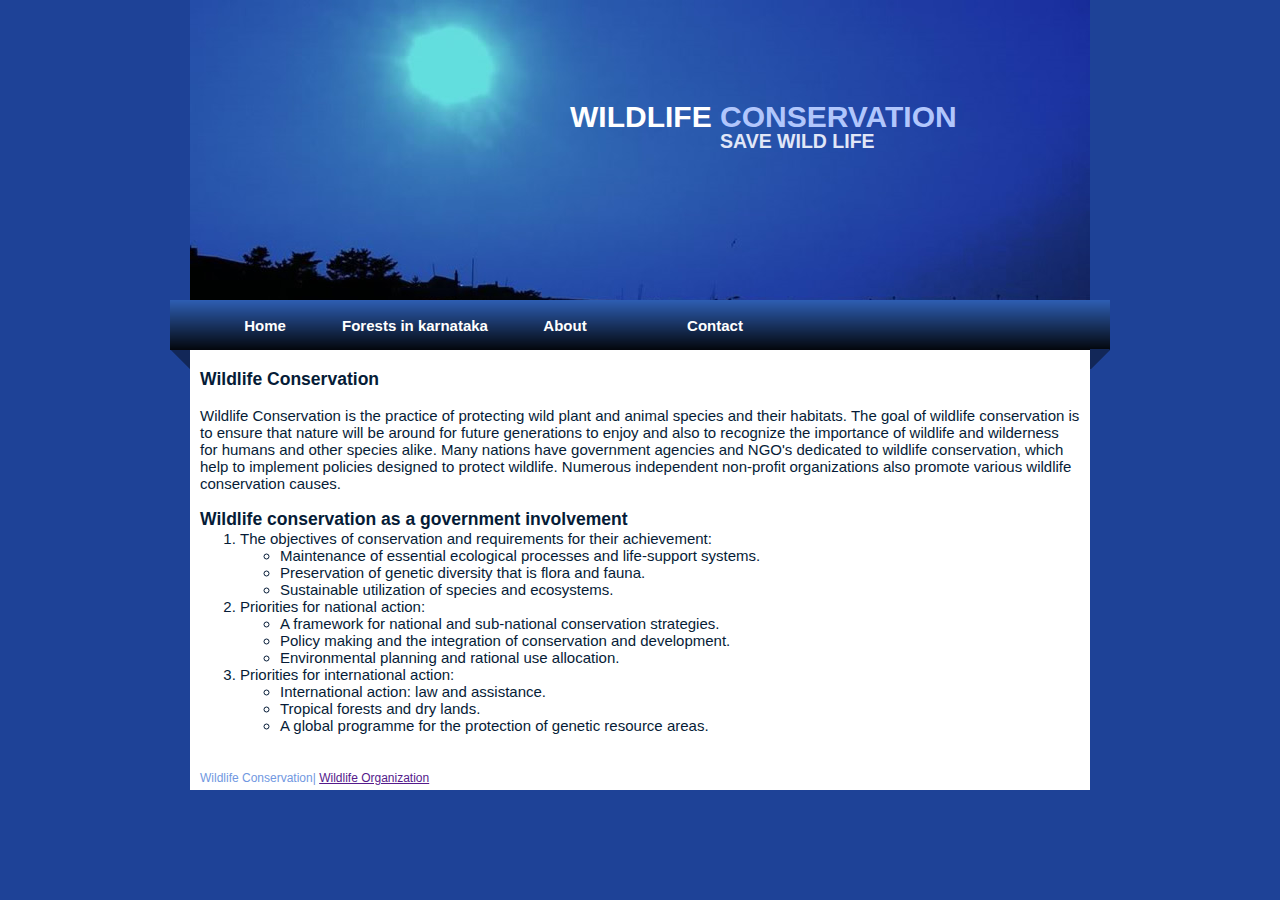
==== wildlife/index.html @ f0fd76ad "Assignment" ====
<!DOCTYPE html>
<html>
<head>
<meta http-equiv="Content-Type" content="text/html; charset=utf-8" />
<link rel="stylesheet" type="text/css" href="style.css" />
<title>Wildlife conservation</title>
</head>

<body>
<div id="container">
		<div id="mainpic">
        	<h1>WILDLIFE <span class="lightblue">CONSERVATION</span></h1>
            <h2>SAVE WILD LIFE</h2>
        </div>

        <div id="menu">
        	<ul>
            	<li class="menuitem"><a href="index.html">Home</a></li>
              

                <li class="menuitem"><a href="forest.html">Forests in karnataka</a></li>
								  <li class="menuitem"><a href="about.html">About</a></li>

              <li class="menuitem"><a href="contact.html">Contact</a></li>
            </ul>
        </div>


		<div id="content">
        	<h2> </h2>

       	  <h3>Wildlife Conservation</h3><br
        	<p>Wildlife Conservation is the practice of protecting wild plant and animal species and their habitats. The goal of wildlife conservation is to ensure that nature will be around for future generations to enjoy and also to recognize the importance of wildlife and wilderness for humans and other species alike.
						 Many nations have government agencies and NGO's dedicated to wildlife conservation, which help to implement policies designed to protect wildlife.
						Numerous independent non-profit organizations also promote various wildlife conservation causes.</p></br>

       <h3>Wildlife conservation as a government involvement</h3>
        	<p>
						<ol>
							<li>The objectives of conservation and requirements for their achievement:</li>
             <ul>
							  <li>Maintenance of essential ecological processes and life-support systems.</li>
                <li>Preservation of genetic diversity that is flora and fauna.</li>
                <li>Sustainable utilization of species and ecosystems.</li></ul>
              <li>Priorities for national action:
                 <ul> <li>A framework for national and sub-national conservation strategies.</li>
                      <li>Policy making and the integration of conservation and development.</li>
                      <li>Environmental planning and rational use allocation.</li></ul>
              <li>Priorities for international action:</li>
                 <ul> <li>International action: law and assistance.</li>
                      <li>Tropical forests and dry lands.</li>
                      <li>A global programme for the protection of genetic resource areas.</li></ul></ol>
           </p></br></br>
					 <div id="footer">
					 								Wildlife Conservation| <a href="">Wildlife Organization</a>
					 							</div>

      </div>
   </div>
</body>
</html>
---- wildlife/style.css ----
body {
	margin: 0;
	padding: 0;
	text-align: left;
	font: 12px Arial, Helvetica, sans-serif;
	font-size: 13px;
	color: #061C37;
	background: #1E4297;
	background-repeat:repeat-x;
}
*
{
  margin: 0 auto 0 auto;
 text-align:left;}

#container
{
  display: block;
  height:auto;
  position: relative;
  width: 940px;
}

#mainpic h1
{
	position:absolute;
text-align:right;
font-size:30px;
color:#FFF;
left:400px;
top:100px;
}


#mainpic h2
{
position:absolute;
text-align:right;
color:#E1E7F7;
left:550px;
top:130px;
}

#mainpic
{
background-image:url(images/main.jpg);
background-repeat:no-repeat;
width:900px;
height:300px;
}



.lightblue
{
color:#B1C6FC

}




#menu
{
background-image:url(images/menu.png);
background-repeat:no-repeat;
width:940px;
height:69px;
float:left;
clear:both;
}

#content
{
width:880px;
height:auto;
font-size:15px;
background-color:#FFF;
padding-left:10px;
padding-right:10px;
padding-bottom:5px;
}


#footer
{
display:inline;
text-align:center;
font-size:12px;
text-decoration:none;
color:#7198E1;
}


#menu ul {
	list-style: none;
	padding: 0px;
	margin-left:auto;
	width:900px;
}

#menu li {
	list-style: none;
	padding: 0px;
	display: inline;

}

#menu a {
	float: left;
	width: 150px;
	height: 40px;
	display: block;
	text-align: center;
	text-decoration: none;
	color: #ffffff;
	font-weight: bold;
	padding-top: 17px;
	font-size: 15px;
}

#menu a:hover{
	color:#BAD1F3;
	background: url(images/menuhov.jpg) no-repeat;
}



html, body {
text-align: center;
}
p {text-align: left;}
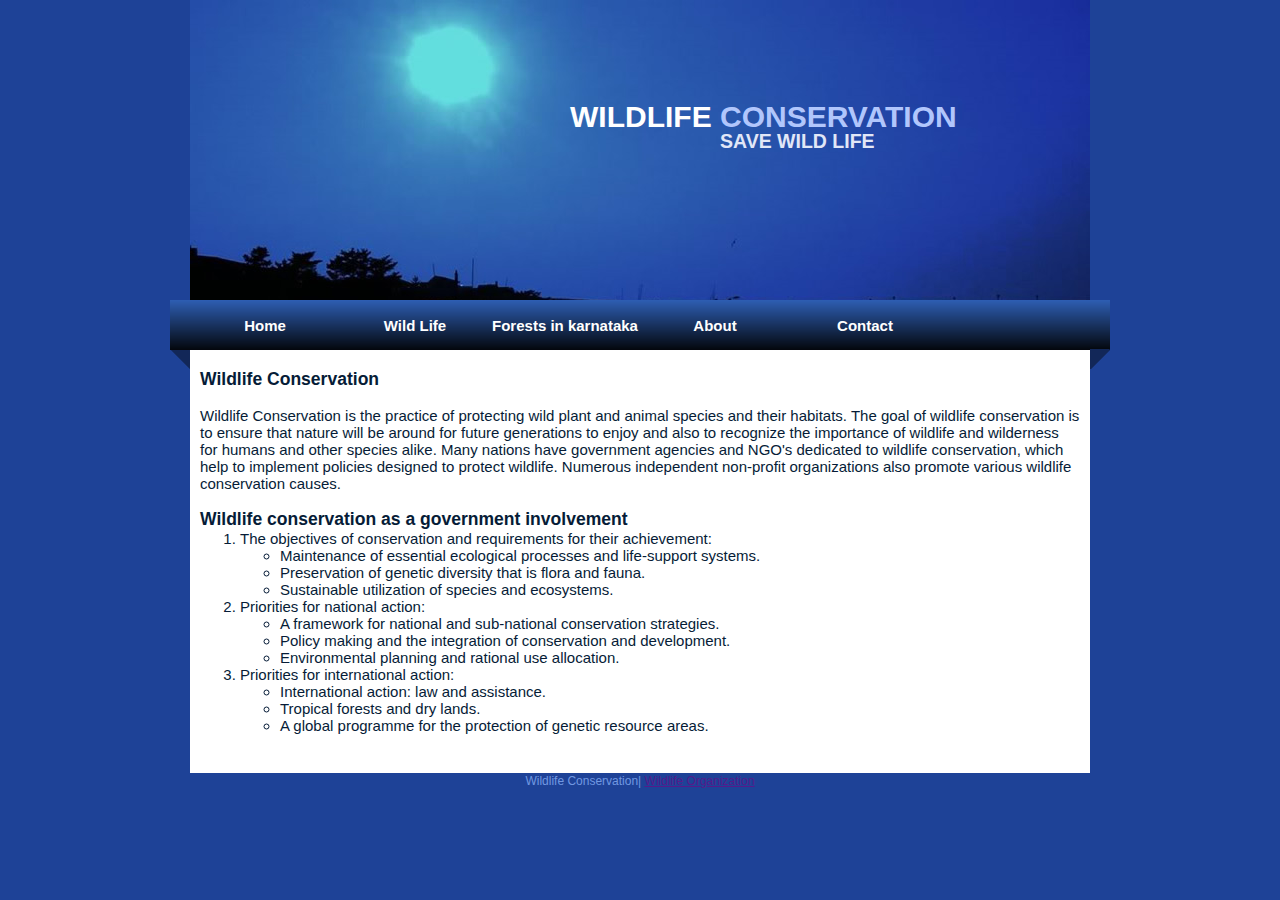
==== commit dc31bccf: "assignment" ====
--- a/wildlife/index.html
+++ b/wildlife/index.html
@@ -1,61 +1,67 @@
 <!DOCTYPE html>
 <html>
-<head>
-<meta http-equiv="Content-Type" content="text/html; charset=utf-8" />
-<link rel="stylesheet" type="text/css" href="style.css" />
-<title>Wildlife conservation</title>
-</head>
+	<head>
+		<meta http-equiv="Content-Type" content="text/html; charset=utf-8" />
+		<link rel="stylesheet" type="text/css" href="style.css" />
+		<title>Wildlife conservation</title>
+	</head>
 
-<body>
-<div id="container">
-		<div id="mainpic">
-        	<h1>WILDLIFE <span class="lightblue">CONSERVATION</span></h1>
-            <h2>SAVE WILD LIFE</h2>
-        </div>
+	<body>
+		<div id="container">
+			<div id="mainpic">
+        		<h1>WILDLIFE <span class="lightblue">CONSERVATION</span></h1>
+            	<h2>SAVE WILD LIFE</h2>
+        	</div>
 
-        <div id="menu">
-        	<ul>
-            	<li class="menuitem"><a href="index.html">Home</a></li>
-              
-
-                <li class="menuitem"><a href="forest.html">Forests in karnataka</a></li>
-								  <li class="menuitem"><a href="about.html">About</a></li>
-
-              <li class="menuitem"><a href="contact.html">Contact</a></li>
-            </ul>
+        	<div id="menu">
+        		<ul>
+            		<li class="menuitem"><a href="index.html">Home</a></li>
+                  	<li class="menuitem"><a href="wildlife.html">Wild Life</a></li>
+            	    <li class="menuitem"><a href="forest.html">Forests in karnataka</a></li>
+                    <li class="menuitem"><a href="about.html">About</a></li>
+                    <li class="menuitem"><a href="contact.html">Contact</a></li>
+            	</ul>
+        	</div>
         </div>
 
 
-		<div id="content">
-        	<h2> </h2>
+			<div id="content">
+       	  		<h3>Wildlife Conservation</h3><br>
+        			<p>Wildlife Conservation is the practice of protecting wild plant and animal species and their 	
+        			   habitats. The goal of wildlife conservation is to ensure that nature will be around for future generations to enjoy and also to recognize the importance of wildlife and wilderness for humans and other species alike.
+					   Many nations have government agencies and NGO's dedicated to wildlife conservation, which help to implement policies designed to protect wildlife.
+					   Numerous independent non-profit organizations also promote various wildlife conservation causes.
+					</p></br>
 
-       	  <h3>Wildlife Conservation</h3><br
-        	<p>Wildlife Conservation is the practice of protecting wild plant and animal species and their habitats. The goal of wildlife conservation is to ensure that nature will be around for future generations to enjoy and also to recognize the importance of wildlife and wilderness for humans and other species alike.
-						 Many nations have government agencies and NGO's dedicated to wildlife conservation, which help to implement policies designed to protect wildlife.
-						Numerous independent non-profit organizations also promote various wildlife conservation causes.</p></br>
+                    <h3>Wildlife conservation as a government involvement</h3>
+        	        	<p>
+							<ol>
+								<li>The objectives of conservation and requirements for their achievement:</li>
+             						<ul>
+							  			<li>Maintenance of essential ecological processes and life-support systems.</li>
+                						<li>Preservation of genetic diversity that is flora and fauna.</li>
+                						<li>Sustainable utilization of species and ecosystems.</li>
+                					</ul>
+              					<li>Priorities for national action:</li>
+                 					<ul>
+                 						<li>A framework for national and sub-national conservation strategies.</li>
+           					            <li>Policy making and the integration of conservation and development.</li>
+                        				<li>Environmental planning and rational use allocation.</li>
+                        			</ul>
+                				<li>Priorities for international action:</li>
+                                    <ul>
+                                    	<li>International action: law and assistance.</li>
+                      					<li>Tropical forests and dry lands.</li>
+                      					<li>A global programme for the protection of genetic resource areas.</li>
+                      				</ul>
+                      		</ol>
+           				</p></br></br>
+           	</div>			
 
-       <h3>Wildlife conservation as a government involvement</h3>
-        	<p>
-						<ol>
-							<li>The objectives of conservation and requirements for their achievement:</li>
-             <ul>
-							  <li>Maintenance of essential ecological processes and life-support systems.</li>
-                <li>Preservation of genetic diversity that is flora and fauna.</li>
-                <li>Sustainable utilization of species and ecosystems.</li></ul>
-              <li>Priorities for national action:
-                 <ul> <li>A framework for national and sub-national conservation strategies.</li>
-                      <li>Policy making and the integration of conservation and development.</li>
-                      <li>Environmental planning and rational use allocation.</li></ul>
-              <li>Priorities for international action:</li>
-                 <ul> <li>International action: law and assistance.</li>
-                      <li>Tropical forests and dry lands.</li>
-                      <li>A global programme for the protection of genetic resource areas.</li></ul></ol>
-           </p></br></br>
-					 <div id="footer">
-					 								Wildlife Conservation| <a href="">Wildlife Organization</a>
-					 							</div>
+					<div id="footer">
+					 	Wildlife Conservation| <a href="">Wildlife Organization</a>
+					</div>
 
-      </div>
-   </div>
+    
 </body>
 </html>
